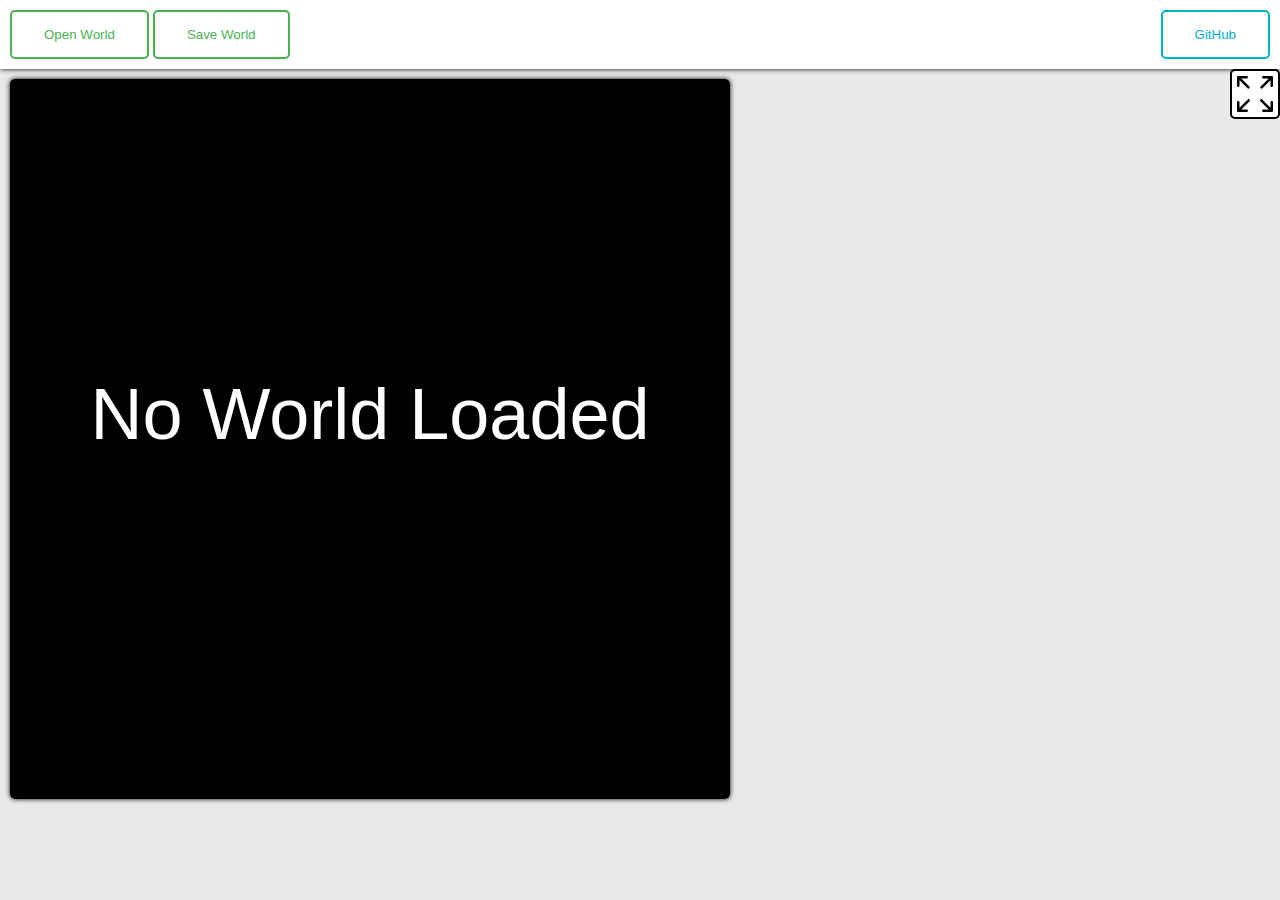
==== index.html @ e657f132 "Added the main files" ====
<!DOCTYPE html>
<html lang="en">

<head>
    <meta charset="UTF-8">
    <meta name="viewport" content="width=device-width, initial-scale=1.0">
    <meta http-equiv="X-UA-Compatible" content="ie=edge">
    <title>FWREdit</title>

    <script src="src/p5.js"></script>
    <script src="src/p5.dom.js"></script>
    <script src="src/p5.sound.js"></script>
    <script src="src/loadWorld.js"></script>
    <script src="src/saveWorld.js"></script>
    <script src="src/main.js"></script>
    
    <link rel="stylesheet" href="styles/style.css">
</head>

<body>
    <div class="inputBar">
        <div class="inputBarCon">
            <input class="button" type="button" value="Open World" onclick="loadFile();" />
            <input class="button" type="button" value="Save World" id="a" onclick="downloadFile();"/>
            <a href="https://github.com/CodeCrashStudios/powerboxstudios">
                <input class="buttonGit" type="button" value="GitHub" />
             </a>
        </div>
    </div>
    <input class="buttonFull" type="image" src="resources/full-size.svg" onclick="toggleFullScreen();" width="50" height="50"/>
</body>

</html>
---- styles/style.css ----
*{
    margin: 0;
    padding: 0;
    box-sizing: border-box;
}
body{
    background: rgb(233, 233, 233);
}
canvas{
    margin: 10px;
    border-radius: 5px;
    box-shadow: 0px 0px 5px #000000;
}
.inputBar{
    background: rgb(255, 255, 255);
    box-shadow: 0px 0px 5px #000000;
}
.inputBarCon{
    padding: 10px;
}
.button{
    -webkit-transition-duration: 0.4s;
    transition-duration: 0.4s;
    color: #4CAF50;
    background: white;
    outline-color: black;
    border: 2px solid #4CAF50;
    border-radius: 5px;
    padding: 15px 32px;
}

.button:hover{
    color: rgb(255, 255, 255);
    background: #4CAF50;
    outline-color: black;
    border: 2px solid #4CAF50;
    border-radius: 5px;
    padding: 15px 32px;
}

.button:focus {
    outline:0;
}
.buttonGit {
    -webkit-transition-duration: 0.4s;
    transition-duration: 0.4s;
    color: rgb(1, 180, 204);
    background: white;
    outline-color: black;
    border: 2px solid rgb(1, 180, 204);
    border-radius: 5px;
    padding: 15px 32px;
    float: right;
}

.buttonGit:hover{
    color: rgb(255, 255, 255);
    background: rgb(1, 180, 204);
    outline-color: black;
    border: 2px solid rgb(1, 180, 204);
    border-radius: 5px;
    padding: 15px 32px;
    float: right;
}
.buttonGit:focus {
    outline:0;
}
.buttonFull{
    -webkit-transition-duration: 0.4s;
    transition-duration: 0.4s;
    color: rgb(0, 0, 0);
    background: white;
    outline-color: black;
    border: 2px solid rgb(0, 0, 0);
    border-radius: 5px;
    padding: 5px;
    float: right;
}

.buttonFull:hover{
    color: rgb(255, 255, 255);
    background: rgb(189, 189, 189);
    outline-color: black;
    border: 2px solid rgb(0, 0, 0);
    border-radius: 5px;
    padding: 5px;
    float: right;
}

.buttonFull:focus {
    outline:0;
}
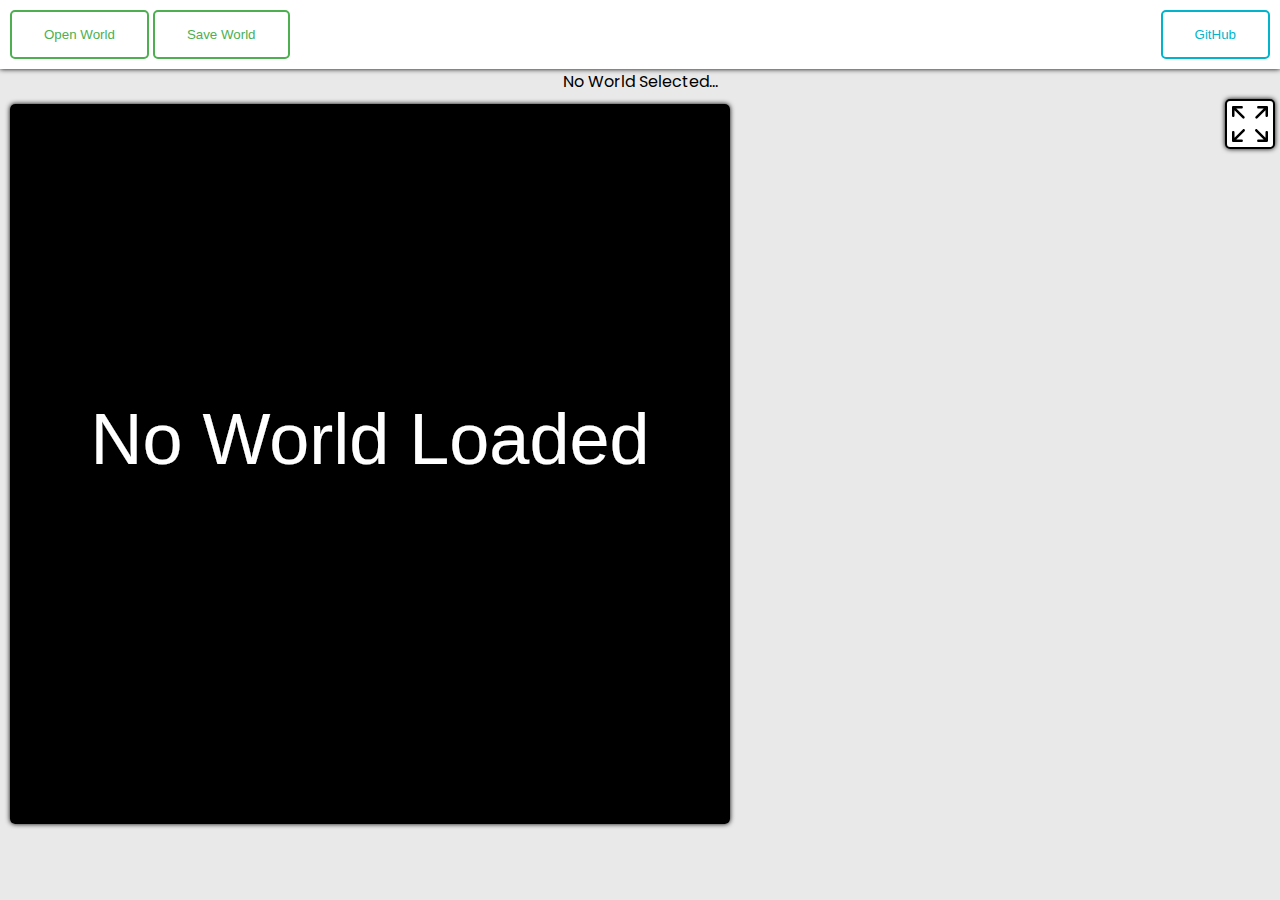
==== commit dbfe977d: "Added world name to the display." ====
--- a/index.html
+++ b/index.html
@@ -5,6 +5,7 @@
     <meta charset="UTF-8">
     <meta name="viewport" content="width=device-width, initial-scale=1.0">
     <meta http-equiv="X-UA-Compatible" content="ie=edge">
+    <link href="https://fonts.googleapis.com/css?family=Poppins&display=swap" rel="stylesheet">
     <title>FWREdit</title>
 
     <script src="src/p5.js"></script>
@@ -22,11 +23,12 @@
         <div class="inputBarCon">
             <input class="button" type="button" value="Open World" onclick="loadFile();" />
             <input class="button" type="button" value="Save World" id="a" onclick="downloadFile();"/>
-            <a href="https://github.com/CodeCrashStudios/powerboxstudios">
+            <a href="https://github.com/CodeCrashStudios/FWREdit">
                 <input class="buttonGit" type="button" value="GitHub" />
              </a>
         </div>
     </div>
+    <div class="worldname" id="worldName">No World Selected...</div>
     <input class="buttonFull" type="image" src="resources/full-size.svg" onclick="toggleFullScreen();" width="50" height="50"/>
 </body>
 
--- a/styles/style.css
+++ b/styles/style.css
@@ -5,11 +5,17 @@
 }
 body{
     background: rgb(233, 233, 233);
+    font-family: 'Poppins', sans-serif;
 }
 canvas{
     margin: 10px;
     border-radius: 5px;
     box-shadow: 0px 0px 5px #000000;
+}
+input{
+    -webkit-appearance: none;
+    -moz-appearance: none;
+    appearance: none;
 }
 .inputBar{
     background: rgb(255, 255, 255);
@@ -17,6 +23,9 @@
 }
 .inputBarCon{
     padding: 10px;
+}
+.worldname{
+    text-align: center;
 }
 .button{
     -webkit-transition-duration: 0.4s;
@@ -32,10 +41,6 @@
 .button:hover{
     color: rgb(255, 255, 255);
     background: #4CAF50;
-    outline-color: black;
-    border: 2px solid #4CAF50;
-    border-radius: 5px;
-    padding: 15px 32px;
 }
 
 .button:focus {
@@ -56,11 +61,6 @@
 .buttonGit:hover{
     color: rgb(255, 255, 255);
     background: rgb(1, 180, 204);
-    outline-color: black;
-    border: 2px solid rgb(1, 180, 204);
-    border-radius: 5px;
-    padding: 15px 32px;
-    float: right;
 }
 .buttonGit:focus {
     outline:0;
@@ -75,16 +75,13 @@
     border-radius: 5px;
     padding: 5px;
     float: right;
+    margin: 5px;
+    box-shadow: 0px 0px 5px #000000;
 }
 
 .buttonFull:hover{
     color: rgb(255, 255, 255);
     background: rgb(189, 189, 189);
-    outline-color: black;
-    border: 2px solid rgb(0, 0, 0);
-    border-radius: 5px;
-    padding: 5px;
-    float: right;
 }
 
 .buttonFull:focus {
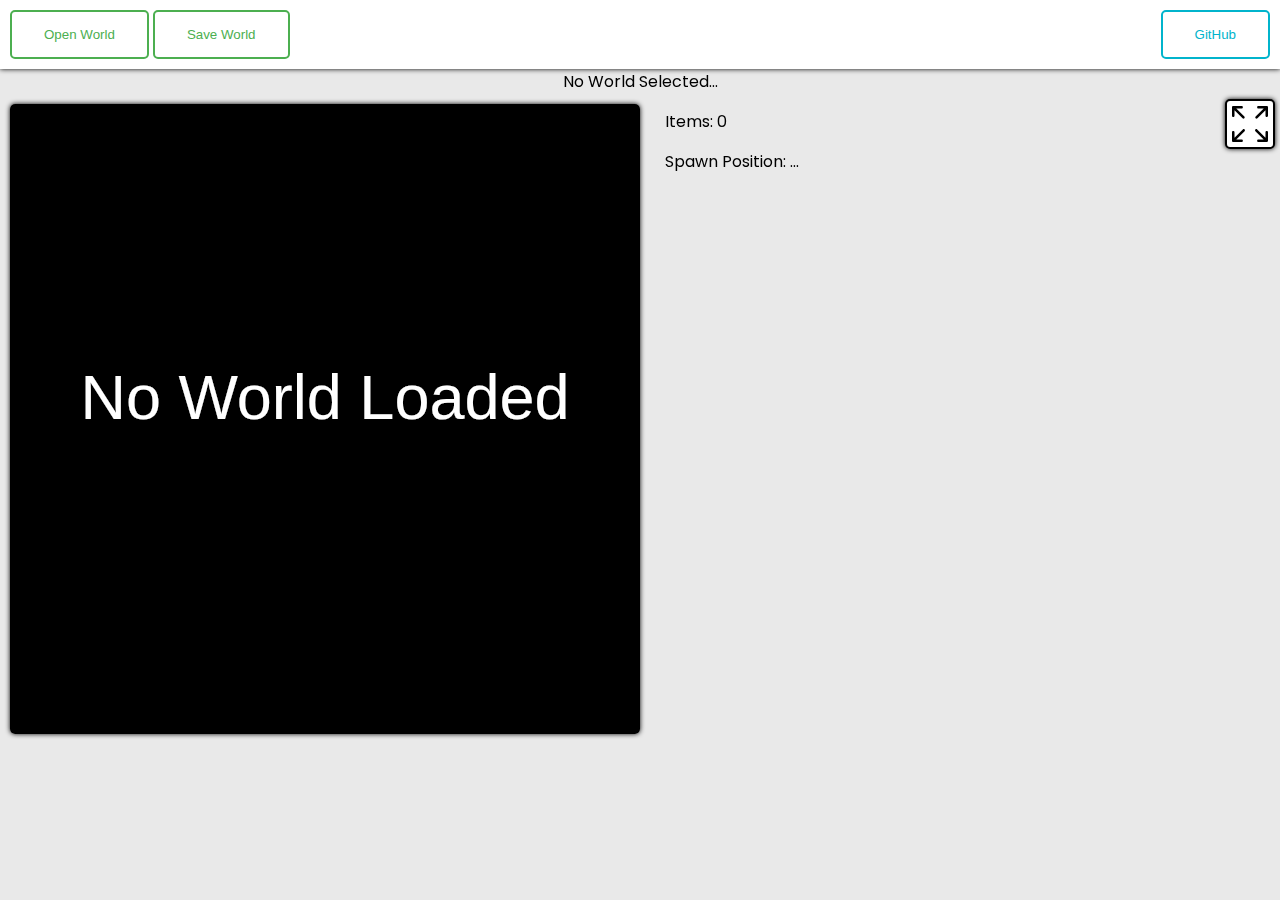
==== commit c9bc2c5d: "Added amount of items display and added world spawn cords." ====
--- a/index.html
+++ b/index.html
@@ -30,6 +30,15 @@
     </div>
     <div class="worldname" id="worldName">No World Selected...</div>
     <input class="buttonFull" type="image" src="resources/full-size.svg" onclick="toggleFullScreen();" width="50" height="50"/>
+    <div class="worldInfo">
+        <div class="sketch" id="sketch"></div>
+        <div class="items" id="itemAmount">
+            Items: 0
+        </div>
+        <div class="items" id="spawnPos">
+                Spawn Position: ...
+        </div>
+    </div>
 </body>
 
 </html>--- a/styles/style.css
+++ b/styles/style.css
@@ -11,6 +11,7 @@
     margin: 10px;
     border-radius: 5px;
     box-shadow: 0px 0px 5px #000000;
+    float: left;
 }
 input{
     -webkit-appearance: none;
@@ -87,3 +88,9 @@
 .buttonFull:focus {
     outline:0;
 }
+.worldInfo{
+    display:inline-block
+}
+.items{
+    margin: 15px;
+}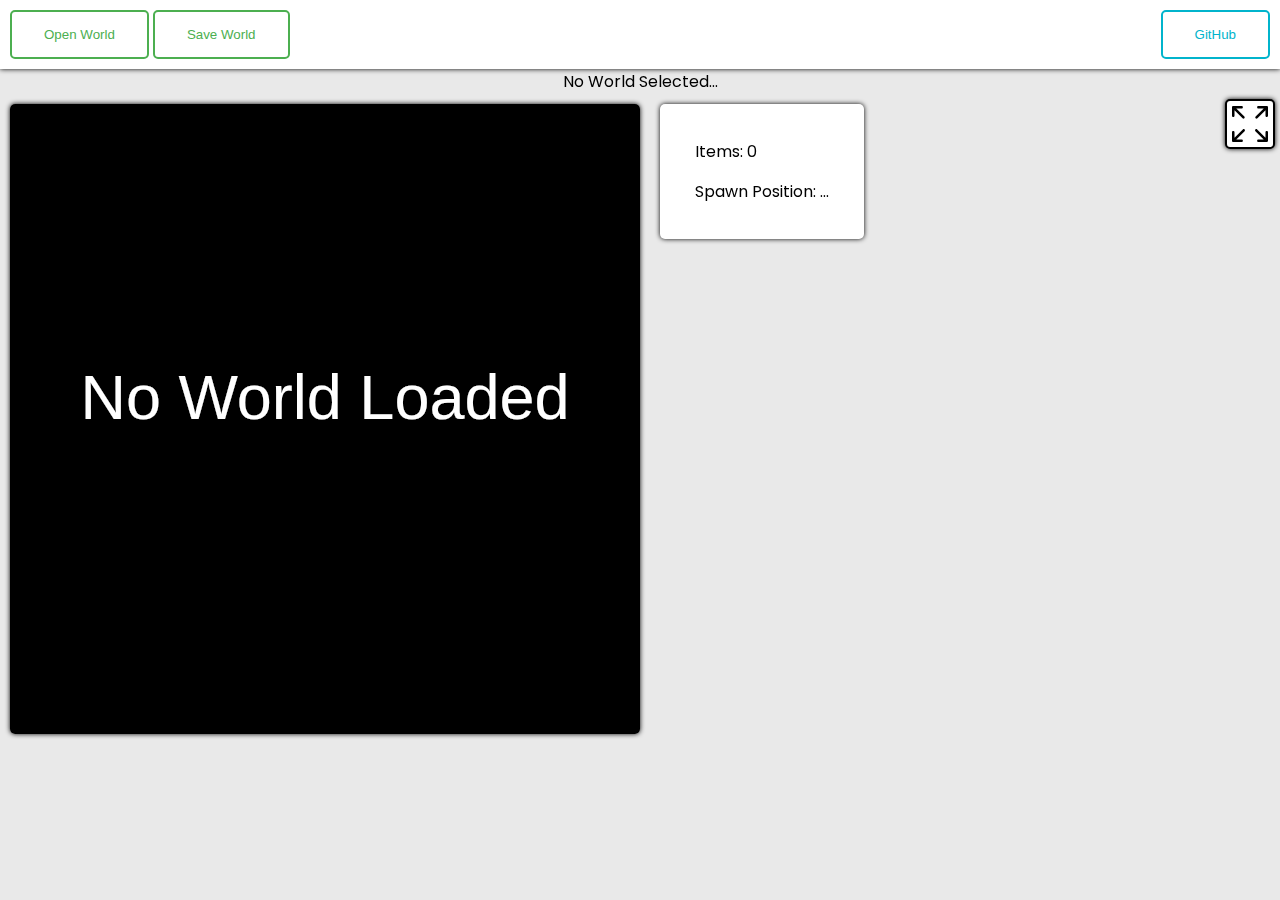
==== commit ea8c0919: "Add files via upload" ====
--- a/index.html
+++ b/index.html
@@ -14,7 +14,7 @@
     <script src="src/loadWorld.js"></script>
     <script src="src/saveWorld.js"></script>
     <script src="src/main.js"></script>
-    
+
     <link rel="stylesheet" href="styles/style.css">
 </head>
 
@@ -22,21 +22,24 @@
     <div class="inputBar">
         <div class="inputBarCon">
             <input class="button" type="button" value="Open World" onclick="loadFile();" />
-            <input class="button" type="button" value="Save World" id="a" onclick="downloadFile();"/>
+            <input class="button" type="button" value="Save World" id="a" onclick="downloadFile();" />
             <a href="https://github.com/CodeCrashStudios/FWREdit">
                 <input class="buttonGit" type="button" value="GitHub" />
-             </a>
+            </a>
         </div>
     </div>
     <div class="worldname" id="worldName">No World Selected...</div>
-    <input class="buttonFull" type="image" src="resources/full-size.svg" onclick="toggleFullScreen();" width="50" height="50"/>
+    <input class="buttonFull" type="image" src="resources/full-size.svg" onclick="toggleFullScreen();" width="50"
+        height="50" />
     <div class="worldInfo">
         <div class="sketch" id="sketch"></div>
-        <div class="items" id="itemAmount">
-            Items: 0
-        </div>
-        <div class="items" id="spawnPos">
+        <div class="itemsCon">
+            <div class="items" id="itemAmount">
+                Items: 0
+            </div>
+            <div class="items" id="spawnPos">
                 Spawn Position: ...
+            </div>
         </div>
     </div>
 </body>
--- a/styles/style.css
+++ b/styles/style.css
@@ -93,4 +93,11 @@
 }
 .items{
     margin: 15px;
+}
+.itemsCon{
+    margin: 10px;
+    background: white;
+    padding: 20px;
+    border-radius: 5px;
+    box-shadow: 0px 0px 5px #000000;
 }